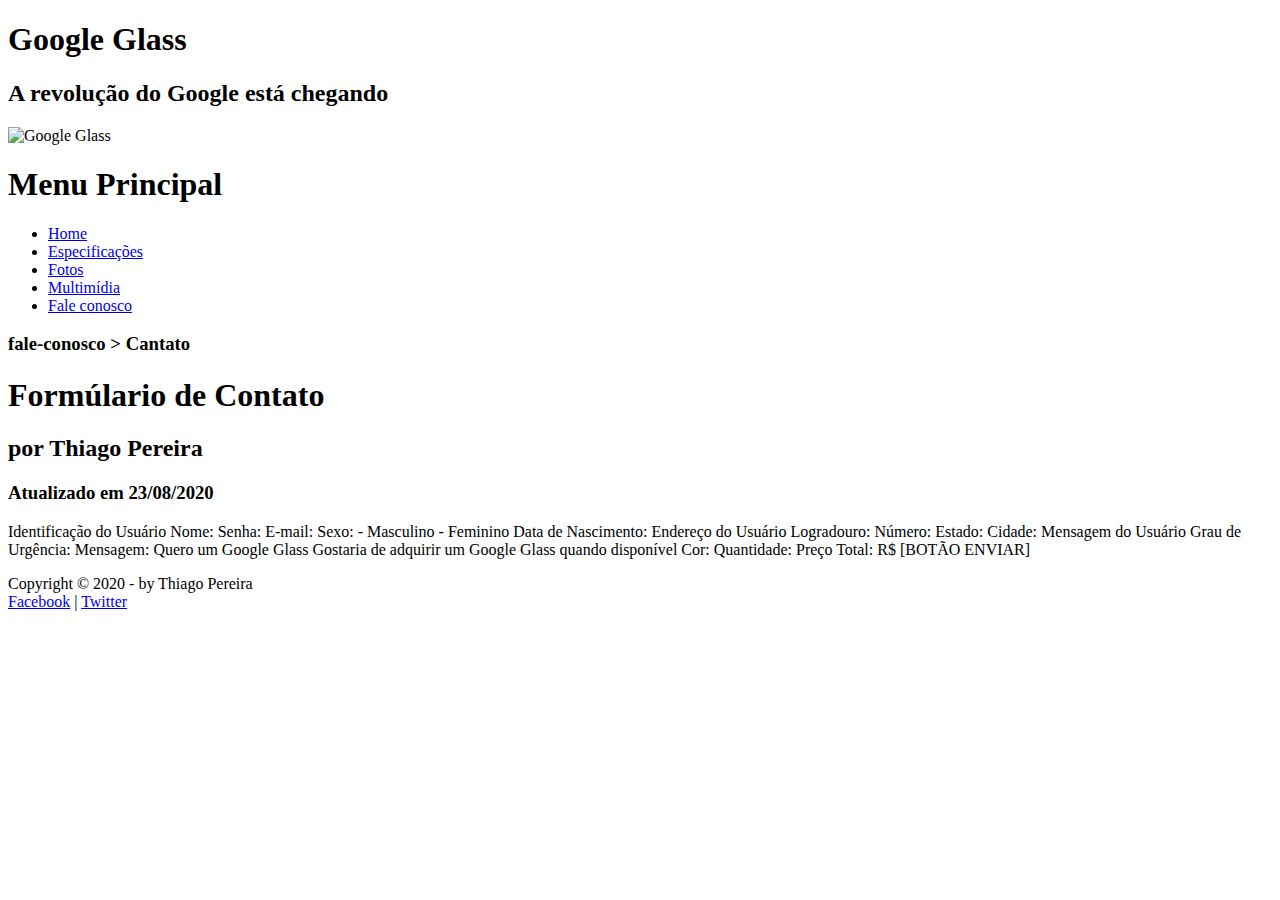
==== projeto-glass-html5/fale-conosco.html @ abb3839b "Update fale-conosco.html" ====
<!DOCTYPE html>
<html lang="pt-Br">
    <head>
        <meta charset="UTF-8">
        <meta name="viewport" content="width=device-width, initial-scale=1.0">
        <title>Tudo sobre o Google Class</title>

        <link rel="stylesheet" href="css/estilo.css">
        <link rel="stylesheet" href="css/form.css">
    </head>
    <script src="javascript/funcoes.js"></script>
    <body>
        <div id="interface">
            
            <!--Cabeçario-->

            <header id="cabecalho">
                <hgroup>
                    <h1>
                        Google Glass
                    </h1>
                    <h2>
                        A revolução do Google está chegando
                    </h2>
                </hgroup>

                <img id="icone" src="img/contato.png" alt="Google Glass">

                <nav id="menu">
                    <h1>Menu Principal</h1>
                    <ul>
                        <li onmouseover="mudaFoto('img/home.png')" onmouseout="mudaFoto('img/contato.png')"><a href="index.html">Home</a></li>
                        <li onmouseover="mudaFoto('img/especificacoes.png')" onmouseout="mudaFoto('img/contato.png')"><a href="specs.html">Especificações</a></li> 
                        <li onmouseover="mudaFoto('img/fotos.png')" onmouseout="mudaFoto('img/contato.png')"><a href="fotos.html">Fotos</a></li> 
                        <li onmouseover="mudaFoto('img/multimidia.png')" onmouseout="mudaFoto('img/contato.png')"><a href="multimidia.html">Multimídia</a></li>
                        <li onmouseover="mudaFoto('img/contato.png')" onmouseout="mudaFoto('img/contato.png')"><a href="fale-conosco.html">Fale conosco</a></li> 
                    </ul>
                </nav>
            </header>
            <section id="corpo-full">
                <article id="noticia-principal">
                    <header id="cabecalho-artigo">
                        <hgroup>
                            <h3>fale-conosco > Cantato</h3>
                            <h1>Formúlario de Contato</h1>
                            <h2>por Thiago Pereira</h2>
                            <h3 class="direita">Atualizado em 23/08/2020</h3>
                        </hgroup>
                    </header>
                </article>
            </section>
            
Identificação do Usuário
    Nome:
    Senha:
    E-mail:
    Sexo:
        - Masculino
        - Feminino
    Data de Nascimento:

Endereço do Usuário
    Logradouro:
    Número:
    Estado:
    Cidade:

Mensagem do Usuário
    Grau de Urgência:
    Mensagem:

Quero um Google Glass
    Gostaria de adquirir um Google Glass quando disponível
    Cor:
    Quantidade:
    Preço Total: R$


[BOTÃO ENVIAR]

            <footer id="rodape">
                                                        
                <p>
                    Copyright &copy; 2020 - by Thiago Pereira <br>
                    <a href="http://facebook.com/cursosemvideo" target="_blank">Facebook</a> | 
                    <a href="http://twitter.com/cursosemvideo" target="_blank">Twitter</a>
                </p> 
            </footer>
        </div> 
    </body>
</html>
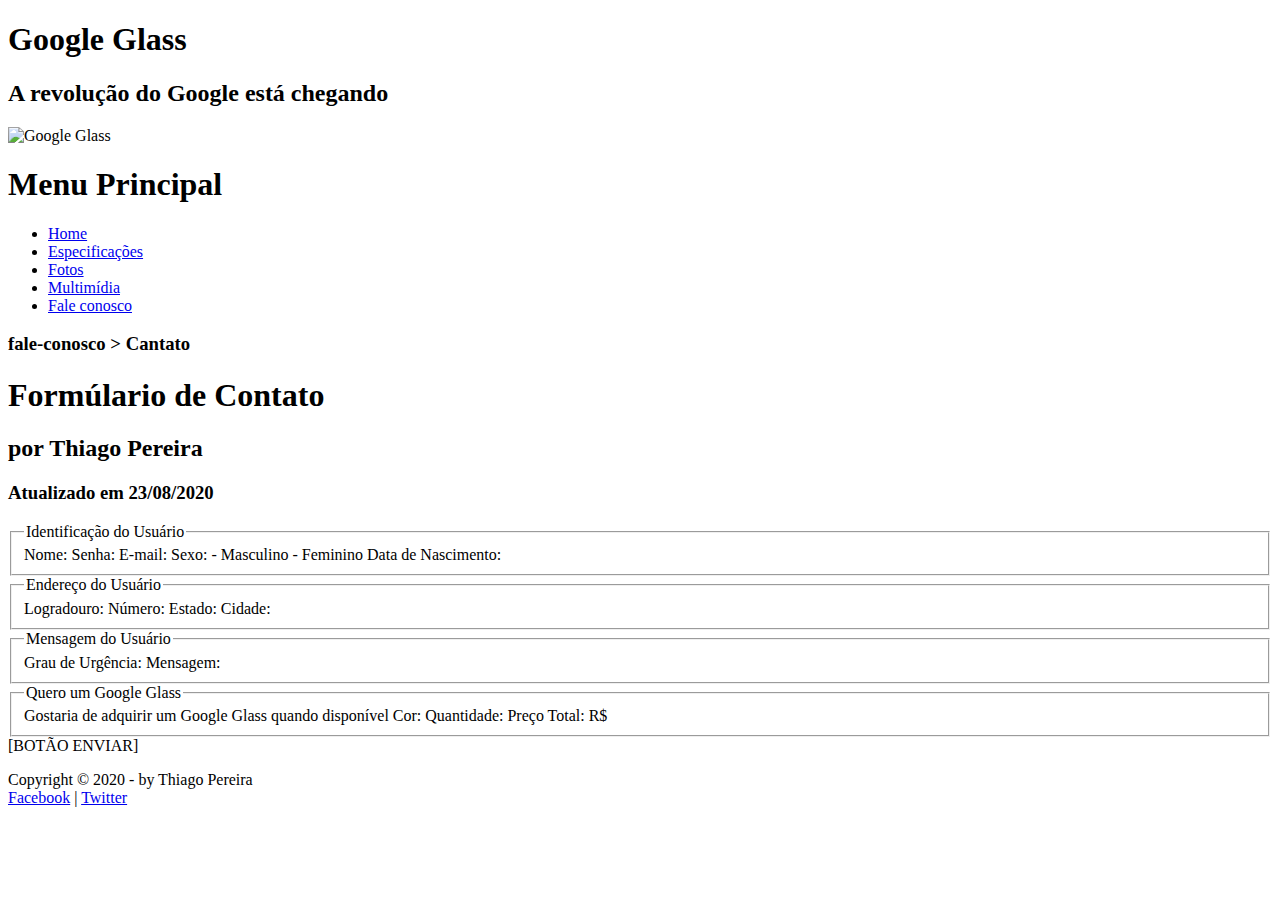
==== commit 9e966e36: "Update fale-conosco.html" ====
--- a/projeto-glass-html5/fale-conosco.html
+++ b/projeto-glass-html5/fale-conosco.html
@@ -49,34 +49,38 @@
                     </header>
                 </article>
             </section>
-            
-Identificação do Usuário
-    Nome:
-    Senha:
-    E-mail:
-    Sexo:
-        - Masculino
-        - Feminino
-    Data de Nascimento:
-
-Endereço do Usuário
-    Logradouro:
-    Número:
-    Estado:
-    Cidade:
-
-Mensagem do Usuário
-    Grau de Urgência:
-    Mensagem:
-
-Quero um Google Glass
-    Gostaria de adquirir um Google Glass quando disponível
-    Cor:
-    Quantidade:
-    Preço Total: R$
-
-
-[BOTÃO ENVIAR]
+            <form action="">
+                <fieldset>
+                    <legend>Identificação do Usuário</legend>
+                    Nome:
+                    Senha:
+                    E-mail:
+                    Sexo:
+                        - Masculino
+                        - Feminino
+                    Data de Nascimento:
+                </fieldset>
+                <fieldset>
+                    <legend>Endereço do Usuário</legend>
+                    Logradouro:
+                    Número:
+                    Estado:
+                    Cidade:
+                </fieldset>
+                <fieldset>
+                    <legend>Mensagem do Usuário</legend>
+                    Grau de Urgência:
+                    Mensagem:
+                </fieldset>
+                <fieldset>
+                    <legend>Quero um Google Glass</legend>
+                    Gostaria de adquirir um Google Glass quando disponível
+                    Cor:
+                    Quantidade:
+                    Preço Total: R$
+                </fieldset> 
+                [BOTÃO ENVIAR]
+            </form>
 
             <footer id="rodape">
                                                         
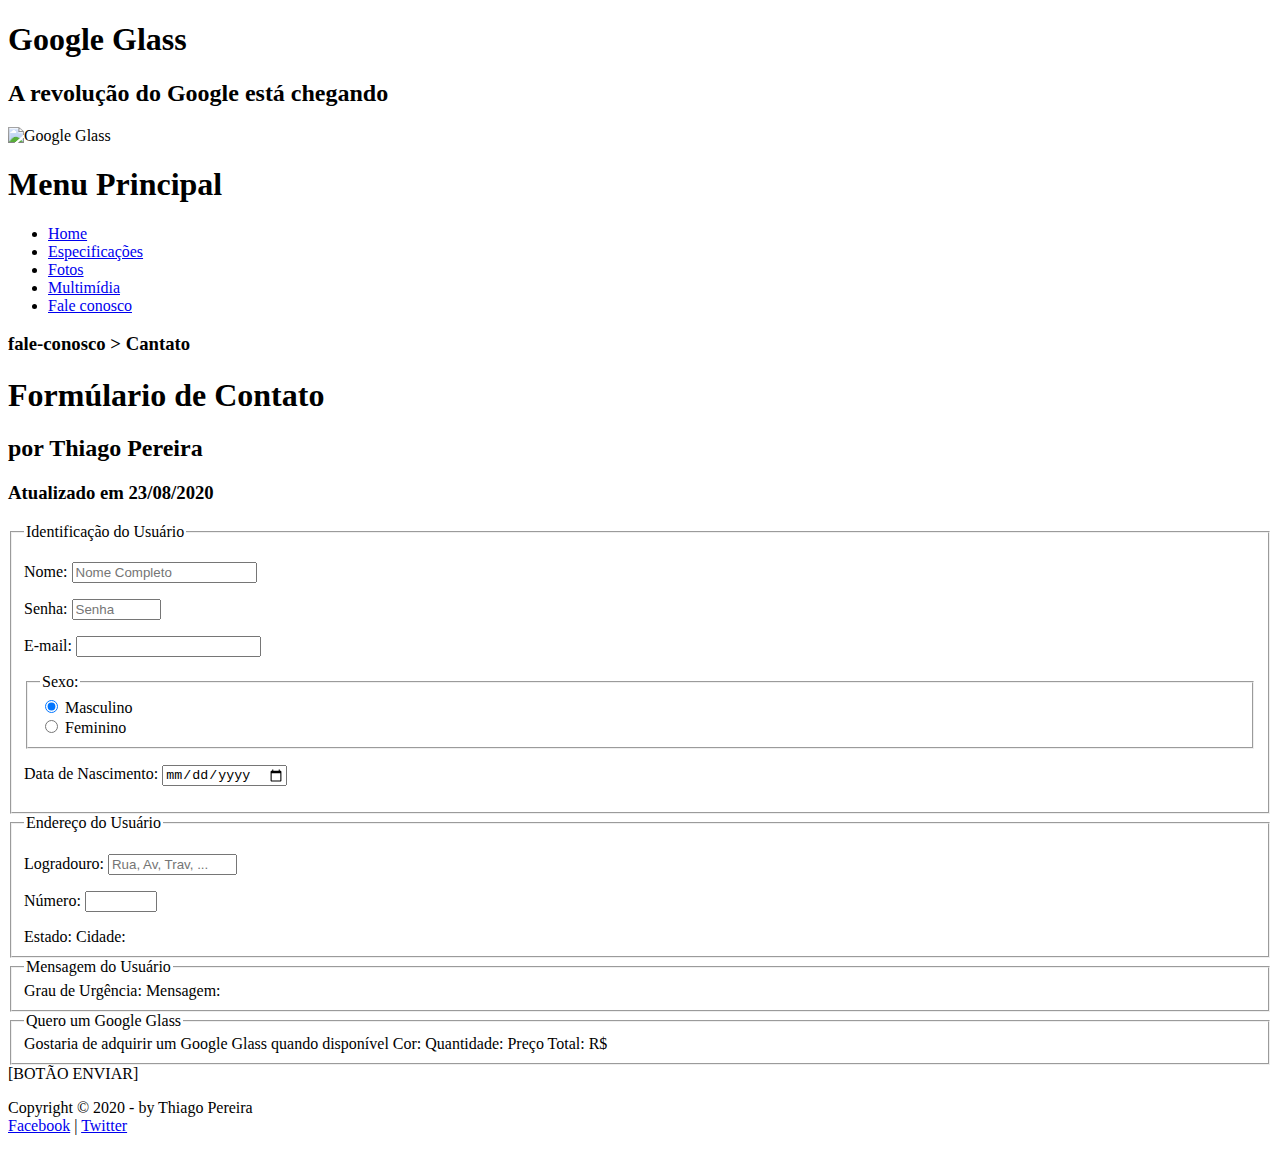
==== commit f0d05db0: "Update fale-conosco.html" ====
--- a/projeto-glass-html5/fale-conosco.html
+++ b/projeto-glass-html5/fale-conosco.html
@@ -50,29 +50,61 @@
                 </article>
             </section>
             <form action="">
-                <fieldset>
+                <fieldset id="usuario">
                     <legend>Identificação do Usuário</legend>
-                    Nome:
-                    Senha:
-                    E-mail:
-                    Sexo:
-                        - Masculino
-                        - Feminino
-                    Data de Nascimento:
+                    <p>
+                        <label for="cName">
+                            Nome:
+                        </label> 
+                        <input type="text" name="tNone" id="cNome" size="20" maxlength="30" placeholder="Nome Completo">
+                    </p>
+                    <p>
+                        <label for="cSenha">
+                            Senha: 
+                        </label>
+                        <input type="password" name="tSenha" id="cSenha" size="8" maxlength="8" placeholder="Senha">
+                    </p>
+                    <p>
+                        <label for="cMail">
+                            E-mail:
+                        </label>
+                        <input type="email" name="tMail" id="cManil" size="20" maxlength="40">
+                    </p>
+                    <fieldset id="sexo">
+                        <legend>Sexo:</legend>
+                            <input type="radio" name="tSexo" id="cMasc" checked> <label for="cMasc">Masculino</label><br>
+                            <input type="radio" name="tSexo" id="cFem"> <label for="cFem">Feminino</label>
+                    </fieldset>
+                    <p>
+                        <label for="cNasc">
+                            Data de Nascimento: 
+                        </label>
+                        <input type="date" name="tNasc" id="cNasc">
+                    </p>
                 </fieldset>
-                <fieldset>
+                <fieldset id="endereco">
                     <legend>Endereço do Usuário</legend>
-                    Logradouro:
-                    Número:
+                    <p>
+                        <label for="cRua">
+                            Logradouro:
+                        </label>
+                        <input type="text" name="tRua" id="cRua" size="13" maxlength="80" placeholder="Rua, Av, Trav, ...">
+                    </p>
+                    <p>
+                        <label for="cNum">
+                            Número:
+                        </label>
+                        <input type="number" name="tNum" id="cNum" min="0" max="9999">
+                    </p>
                     Estado:
                     Cidade:
                 </fieldset>
-                <fieldset>
+                <fieldset id="mensagem">
                     <legend>Mensagem do Usuário</legend>
                     Grau de Urgência:
                     Mensagem:
                 </fieldset>
-                <fieldset>
+                <fieldset id="pedido">
                     <legend>Quero um Google Glass</legend>
                     Gostaria de adquirir um Google Glass quando disponível
                     Cor:
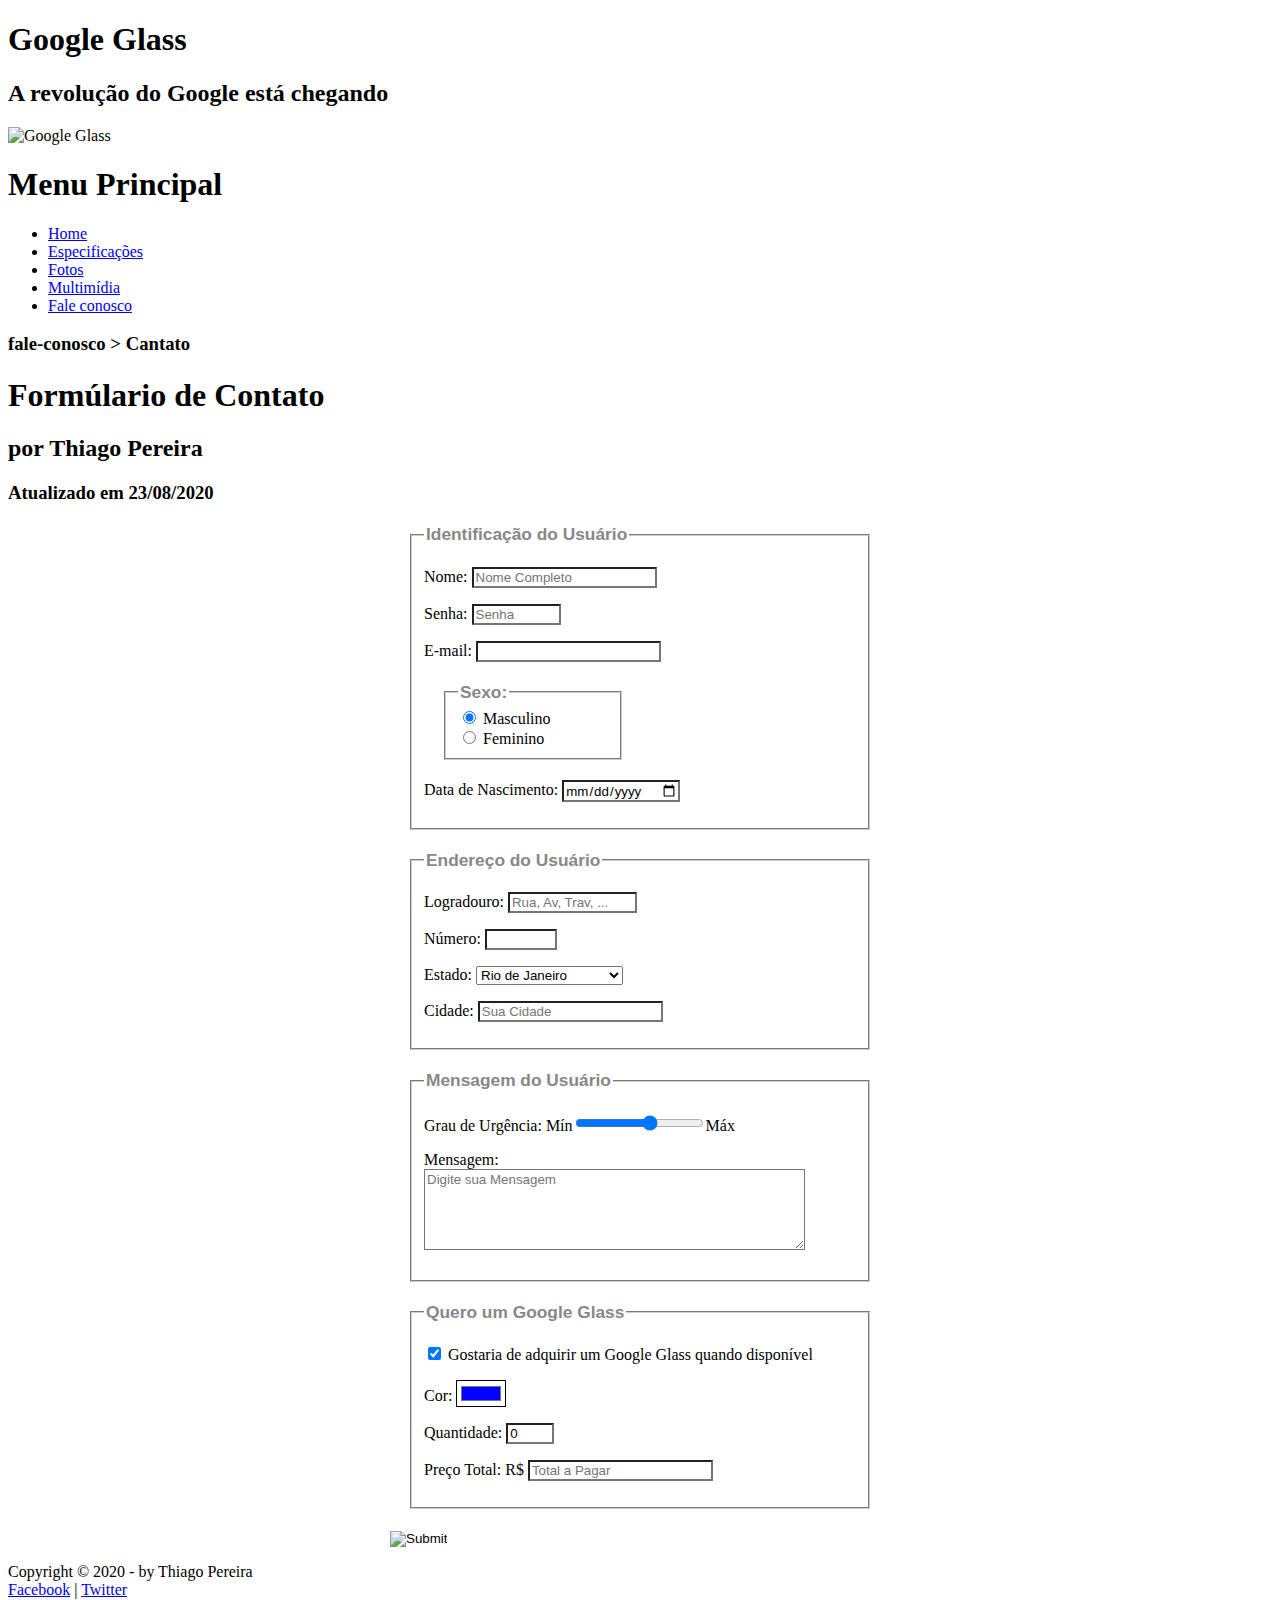
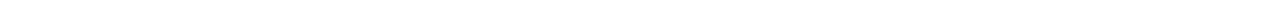
==== commit 18345a4d: "form" ====
--- a/projeto-glass-html5/fale-conosco.html
+++ b/projeto-glass-html5/fale-conosco.html
@@ -9,6 +9,13 @@
         <link rel="stylesheet" href="css/form.css">
     </head>
     <script src="javascript/funcoes.js"></script>
+    <script>
+        function calcTotal() {
+            var qtd = parseInt(document.getElementById('cQtd').value);
+            tot = qtd * 1500;
+            document.getElementById('cTot').value = tot;
+        }
+    </script>
     <body>
         <div id="interface">
             
@@ -49,7 +56,7 @@
                     </header>
                 </article>
             </section>
-            <form action="">
+            <form method="POST" id="fContato" action="mailto:pereira.tp.thiago@gmail.com" oninput="calcTotal();">
                 <fieldset id="usuario">
                     <legend>Identificação do Usuário</legend>
                     <p>
@@ -96,22 +103,78 @@
                         </label>
                         <input type="number" name="tNum" id="cNum" min="0" max="9999">
                     </p>
-                    Estado:
-                    Cidade:
+                    <p>
+                        <label for="cEst">
+                            Estado:
+                        </label>
+                        <select name="tEst" id="cEst">
+                            <optgroup label="Região Sudeste">
+                                <option value="RJ">Rio de Janeiro</option>
+                                <option value="SP">São Paulo</option>
+                                <option value="MG">Minas Gerais</option>
+                            </optgroup>
+                            <optgroup label="Região Sul">
+                                <option value="PR">Paraná</option>
+                                <option value="SC">Santa Catarina</option>
+                                <option value="RS">Rio Grande do Sul</option>
+                            </optgroup>
+                        </select>
+                    </p>
+                    <p>
+                        <label for="cCid">
+                            Cidade:
+                        </label>
+                        <input type="text" name="tCid" id="cCid" maxlength="40" size="20" placeholder="Sua Cidade" list="datalist">
+                        <datalist id="datalist">
+                            <option value="Rio de Janeiro"></option>
+                            <option value="Nova Igiaçu"></option>
+                            <option value="Niteroí"></option>
+                            <option value="Belford Roxo"></option>
+                        </datalist>
+                    </p>
                 </fieldset>
                 <fieldset id="mensagem">
                     <legend>Mensagem do Usuário</legend>
-                    Grau de Urgência:
-                    Mensagem:
+                    <p>
+                        <label for="cUrg">
+                            Grau de Urgência:
+                        </label>
+                        Mín<input type="range" name="tUrg" id="cUrg" min="0" max="10" step="2">Máx
+                    </p>
+                    <p>
+                        <label for="cMsg">Mensagem:</label>
+                        <textarea name="tMsg" id="cMsg" cols="45" rows="5" placeholder="Digite sua Mensagem"></textarea>
+                    </p>
                 </fieldset>
                 <fieldset id="pedido">
                     <legend>Quero um Google Glass</legend>
-                    Gostaria de adquirir um Google Glass quando disponível
-                    Cor:
-                    Quantidade:
-                    Preço Total: R$
+                    <p>
+                        <input type="checkbox" name="tPed" id="cPed" checked>
+                        <label for="cPed">
+                            Gostaria de adquirir um Google Glass quando disponível
+                        </label>
+                    </p>
+                    <p>
+                        <label for="cCor">
+                            Cor:
+                        </label>
+                        <input type="color" name="tCor" id="cCor" value="#0000FF">
+                    </p>
+                    <p>
+                        <label for="cQtd">
+                            Quantidade:
+                        </label>
+                        <input type="number" name="tQtd" id="cQtd" min="0" max="5" value="0">
+                    </p>
+                    <p>
+                        <label for="cTot">
+                            Preço Total: R$
+                        </label>
+                        <input type="text" name="tTot" id="cTot" placeholder="Total a Pagar" readonly>
+                    </p>
                 </fieldset> 
-                [BOTÃO ENVIAR]
+                <!-- <input type="submit" value="Enviar"> -->
+                <input type="image" src="img/botao-enviar.png" name="Enviar">
             </form>
 
             <footer id="rodape">
--- a/projeto-glass-html5/css/form.css
+++ b/projeto-glass-html5/css/form.css
@@ -0,0 +1,51 @@
+@charset "UTF-8";
+
+form {
+    width: 500px;
+    margin: auto;
+}
+
+input, 
+textarea {
+    font-family: sans-serif;
+    font-weight: normal;
+    font-size: 13pxt;
+    background-color: rgba(255, 255, 255, .8);
+}
+
+input:hover, 
+textarea:hover {
+    background-color: #dddddd;
+}
+
+legend {
+    color: #888888;
+    font-weight: bold;
+    font-size: 13pt;
+    font-family: sans-serif;
+}
+
+fieldset {
+    border-color: #cecece;
+    margin: 20px;
+}
+
+fieldset#sexo {
+    width: 150px;
+}
+
+fieldset#usuario {
+    background: url("../img/icone-contato.png") no-repeat 95% 95%;
+}
+
+fieldset#endereco {
+    background: url("../img/icone-endereco.png") no-repeat 95% 95%;
+}
+
+fieldset#mensagem {
+    background: url("../img/icone-mensagem.png") no-repeat 95% 95%;
+}
+
+fieldset#pedido {
+    background: url("../img/icone-pagamento.png") no-repeat 95% 95%;
+}